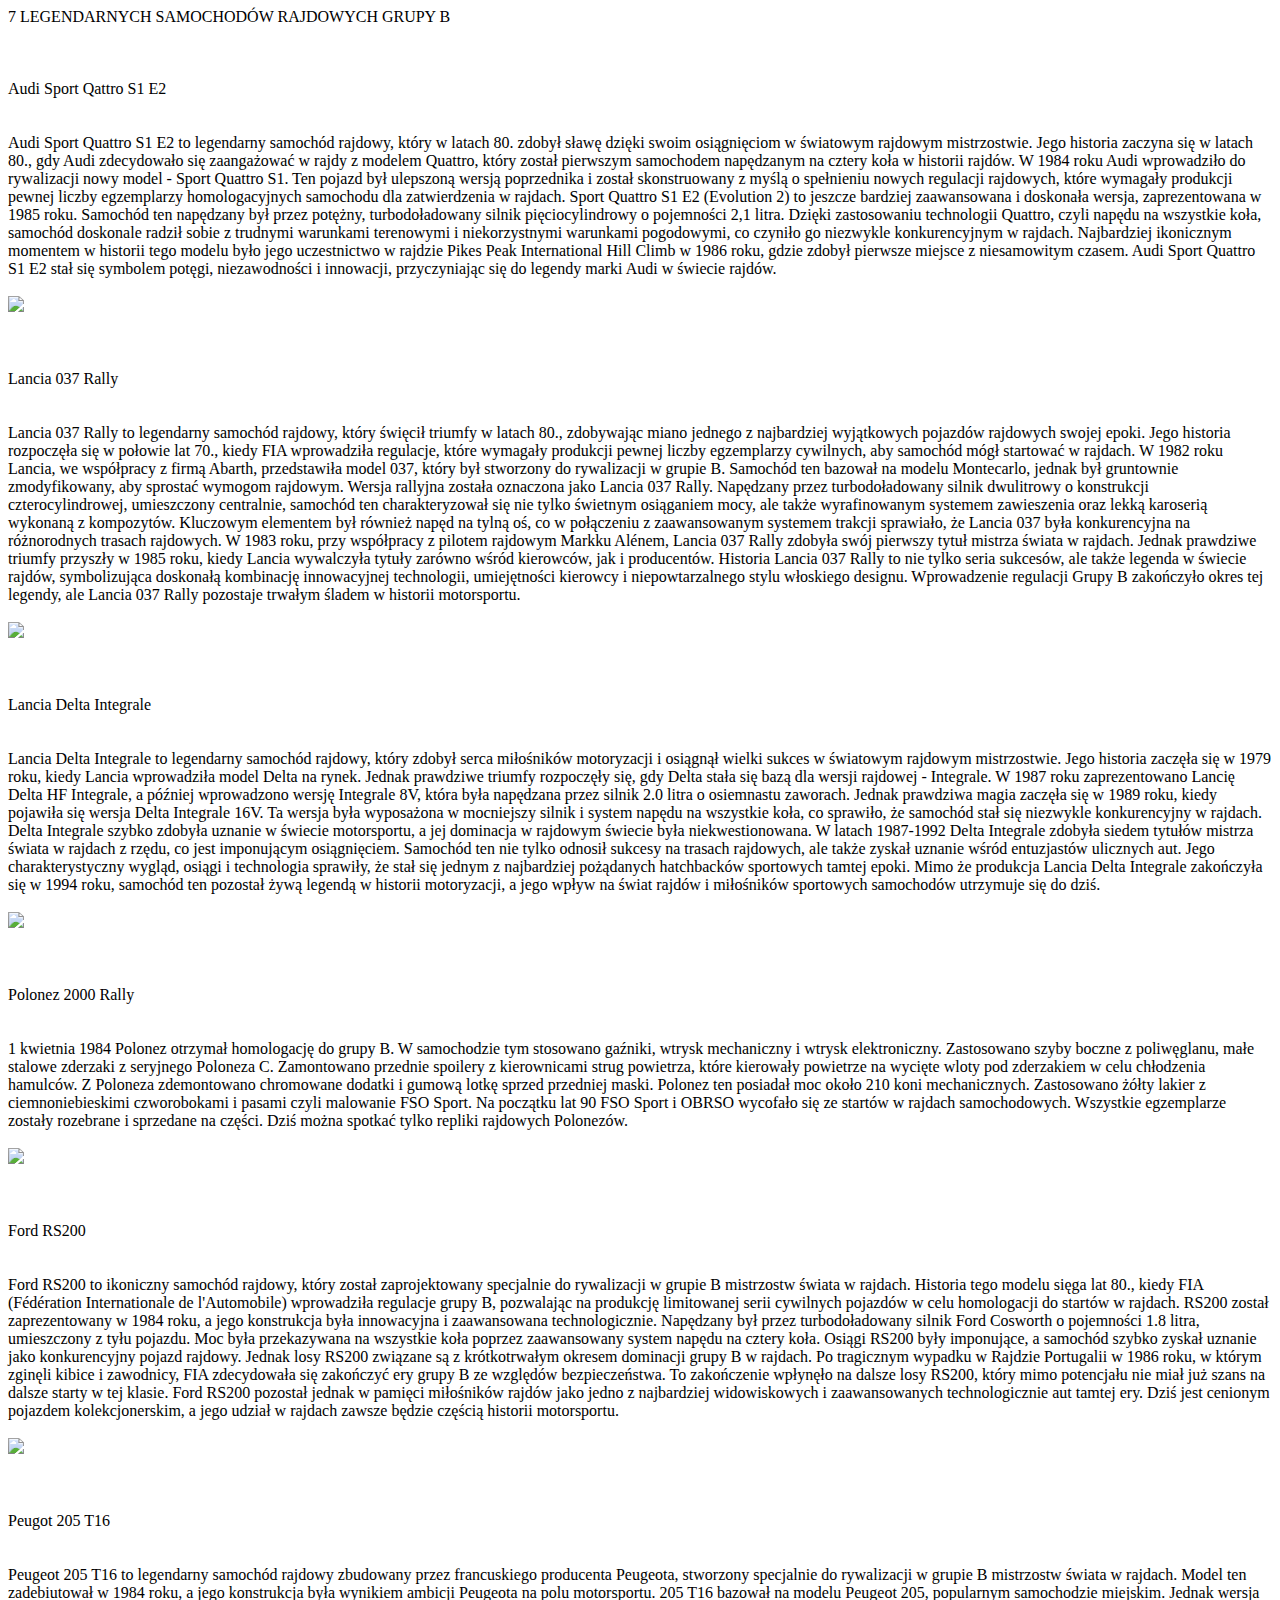
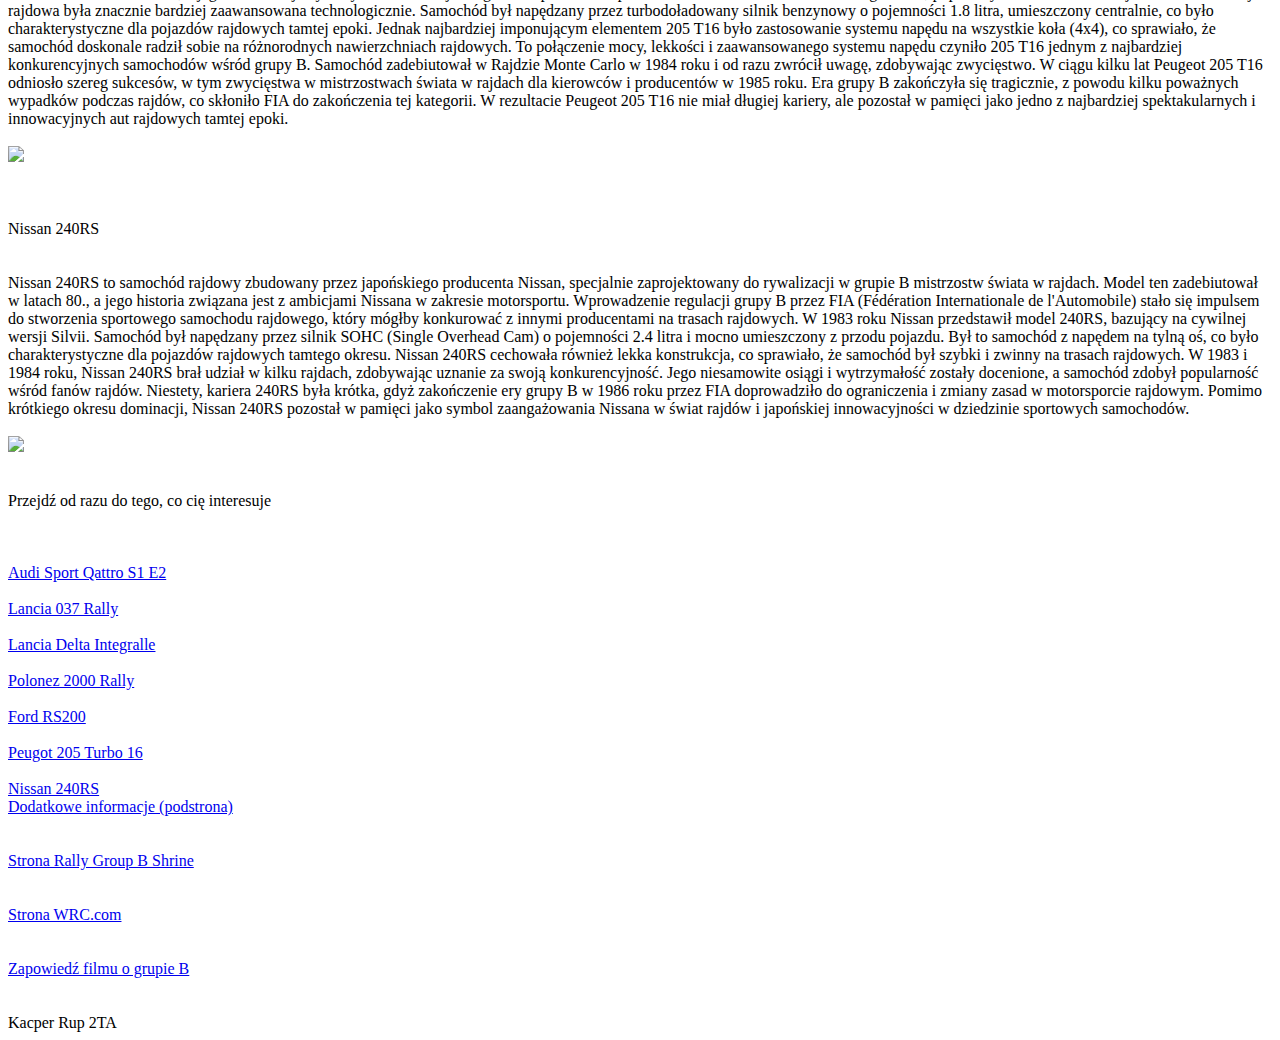
==== index.html @ 6e6528dc "Add files via upload" ====
<!DOCTYPE html>
<html lang="en">
<head>
  <meta charset="UTF-8">
  <title>7 legendarnych samochodów rajdowych grupy B</title>
  <link rel="stylesheet" href="Rup_cudy_css.css">
  <script src="cudy_java.js"></script>
</head>
<body>

<div id="logo">7 LEGENDARNYCH SAMOCHODÓW RAJDOWYCH GRUPY B</div>

<br>
<br>
<br>

<div id="Quattro_T"><a name="audi">Audi Sport Qattro S1 E2</a></div>

<br>
<br>

<div id="Qattro">Audi Sport Quattro S1 E2 to legendarny samochód rajdowy, który w latach 80. zdobył sławę dzięki swoim osiągnięciom w światowym rajdowym mistrzostwie. Jego historia zaczyna się w latach 80., gdy Audi zdecydowało się zaangażować w rajdy z modelem Quattro, który został pierwszym samochodem napędzanym na cztery koła w historii rajdów.

  W 1984 roku Audi wprowadziło do rywalizacji nowy model - Sport Quattro S1. Ten pojazd był ulepszoną wersją poprzednika i został skonstruowany z myślą o spełnieniu nowych regulacji rajdowych, które wymagały produkcji pewnej liczby egzemplarzy homologacyjnych samochodu dla zatwierdzenia w rajdach. Sport Quattro S1 E2 (Evolution 2) to jeszcze bardziej zaawansowana i doskonała wersja, zaprezentowana w 1985 roku.

  Samochód ten napędzany był przez potężny, turbodoładowany silnik pięciocylindrowy o pojemności 2,1 litra. Dzięki zastosowaniu technologii Quattro, czyli napędu na wszystkie koła, samochód doskonale radził sobie z trudnymi warunkami terenowymi i niekorzystnymi warunkami pogodowymi, co czyniło go niezwykle konkurencyjnym w rajdach.

  Najbardziej ikonicznym momentem w historii tego modelu było jego uczestnictwo w rajdzie Pikes Peak International Hill Climb w 1986 roku, gdzie zdobył pierwsze miejsce z niesamowitym czasem. Audi Sport Quattro S1 E2 stał się symbolem potęgi, niezawodności i innowacji, przyczyniając się do legendy marki Audi w świecie rajdów.<br><br><img src="pics/quattro.webp"></div>

<br>
<br>
<br>

<div id="L037_T"><a name="L1">Lancia 037 Rally</a></div>

<br>
<br>

<div id="L037">Lancia 037 Rally to legendarny samochód rajdowy, który święcił triumfy w latach 80., zdobywając miano jednego z najbardziej wyjątkowych pojazdów rajdowych swojej epoki. Jego historia rozpoczęła się w połowie lat 70., kiedy FIA wprowadziła regulacje, które wymagały produkcji pewnej liczby egzemplarzy cywilnych, aby samochód mógł startować w rajdach.

  W 1982 roku Lancia, we współpracy z firmą Abarth, przedstawiła model 037, który był stworzony do rywalizacji w grupie B. Samochód ten bazował na modelu Montecarlo, jednak był gruntownie zmodyfikowany, aby sprostać wymogom rajdowym. Wersja rallyjna została oznaczona jako Lancia 037 Rally.

  Napędzany przez turbodoładowany silnik dwulitrowy o konstrukcji czterocylindrowej, umieszczony centralnie, samochód ten charakteryzował się nie tylko świetnym osiąganiem mocy, ale także wyrafinowanym systemem zawieszenia oraz lekką karoserią wykonaną z kompozytów. Kluczowym elementem był również napęd na tylną oś, co w połączeniu z zaawansowanym systemem trakcji sprawiało, że Lancia 037 była konkurencyjna na różnorodnych trasach rajdowych.

  W 1983 roku, przy współpracy z pilotem rajdowym Markku Alénem, Lancia 037 Rally zdobyła swój pierwszy tytuł mistrza świata w rajdach. Jednak prawdziwe triumfy przyszły w 1985 roku, kiedy Lancia wywalczyła tytuły zarówno wśród kierowców, jak i producentów.

  Historia Lancia 037 Rally to nie tylko seria sukcesów, ale także legenda w świecie rajdów, symbolizująca doskonałą kombinację innowacyjnej technologii, umiejętności kierowcy i niepowtarzalnego stylu włoskiego designu. Wprowadzenie regulacji Grupy B zakończyło okres tej legendy, ale Lancia 037 Rally pozostaje trwałym śladem w historii motorsportu.<br><br><img src="pics/037.jpg"></div>

<br>
<br>
<br>

<div id="LDI_T"><a name="L2">Lancia Delta Integrale</a></div>

<br>
<br>

<div id="LDI">Lancia Delta Integrale to legendarny samochód rajdowy, który zdobył serca miłośników motoryzacji i osiągnął wielki sukces w światowym rajdowym mistrzostwie. Jego historia zaczęła się w 1979 roku, kiedy Lancia wprowadziła model Delta na rynek. Jednak prawdziwe triumfy rozpoczęły się, gdy Delta stała się bazą dla wersji rajdowej - Integrale.

  W 1987 roku zaprezentowano Lancię Delta HF Integrale, a później wprowadzono wersję Integrale 8V, która była napędzana przez silnik 2.0 litra o osiemnastu zaworach. Jednak prawdziwa magia zaczęła się w 1989 roku, kiedy pojawiła się wersja Delta Integrale 16V. Ta wersja była wyposażona w mocniejszy silnik i system napędu na wszystkie koła, co sprawiło, że samochód stał się niezwykle konkurencyjny w rajdach.

  Delta Integrale szybko zdobyła uznanie w świecie motorsportu, a jej dominacja w rajdowym świecie była niekwestionowana. W latach 1987-1992 Delta Integrale zdobyła siedem tytułów mistrza świata w rajdach z rzędu, co jest imponującym osiągnięciem.

  Samochód ten nie tylko odnosił sukcesy na trasach rajdowych, ale także zyskał uznanie wśród entuzjastów ulicznych aut. Jego charakterystyczny wygląd, osiągi i technologia sprawiły, że stał się jednym z najbardziej pożądanych hatchbacków sportowych tamtej epoki.

  Mimo że produkcja Lancia Delta Integrale zakończyła się w 1994 roku, samochód ten pozostał żywą legendą w historii motoryzacji, a jego wpływ na świat rajdów i miłośników sportowych samochodów utrzymuje się do dziś.<br><br><img src="pics/delta.jpg"></div>

<br>
<br>
<br>

<div id="P2000_T"><a name="Pol">Polonez 2000 Rally</a></div>

<br>
<br>

<div id="P2000">1 kwietnia 1984 Polonez otrzymał homologację do grupy B. W samochodzie tym stosowano gaźniki, wtrysk mechaniczny i wtrysk elektroniczny. Zastosowano szyby boczne z poliwęglanu, małe stalowe zderzaki z seryjnego Poloneza C. Zamontowano przednie spoilery z kierownicami strug powietrza, które kierowały powietrze na wycięte wloty pod zderzakiem w celu chłodzenia hamulców. Z Poloneza zdemontowano chromowane dodatki i gumową lotkę sprzed przedniej maski. Polonez ten posiadał moc około 210 koni mechanicznych. Zastosowano żółty lakier z ciemnoniebieskimi czworobokami i pasami czyli malowanie FSO Sport. Na początku lat 90 FSO Sport i OBRSO wycofało się ze startów w rajdach samochodowych. Wszystkie egzemplarze zostały rozebrane i sprzedane na części. Dziś można spotkać tylko repliki rajdowych Polonezów.<br><br><img src="pics/polonez.jpg"></div>

<br>
<br>
<br>

<div id="F200_T"><a name="Ford">Ford RS200</a></div>

<br>
<br>

<div id="F200">Ford RS200 to ikoniczny samochód rajdowy, który został zaprojektowany specjalnie do rywalizacji w grupie B mistrzostw świata w rajdach. Historia tego modelu sięga lat 80., kiedy FIA (Fédération Internationale de l'Automobile) wprowadziła regulacje grupy B, pozwalając na produkcję limitowanej serii cywilnych pojazdów w celu homologacji do startów w rajdach.

  RS200 został zaprezentowany w 1984 roku, a jego konstrukcja była innowacyjna i zaawansowana technologicznie. Napędzany był przez turbodoładowany silnik Ford Cosworth o pojemności 1.8 litra, umieszczony z tyłu pojazdu. Moc była przekazywana na wszystkie koła poprzez zaawansowany system napędu na cztery koła. Osiągi RS200 były imponujące, a samochód szybko zyskał uznanie jako konkurencyjny pojazd rajdowy.

  Jednak losy RS200 związane są z krótkotrwałym okresem dominacji grupy B w rajdach. Po tragicznym wypadku w Rajdzie Portugalii w 1986 roku, w którym zginęli kibice i zawodnicy, FIA zdecydowała się zakończyć ery grupy B ze względów bezpieczeństwa. To zakończenie wpłynęło na dalsze losy RS200, który mimo potencjału nie miał już szans na dalsze starty w tej klasie.

  Ford RS200 pozostał jednak w pamięci miłośników rajdów jako jedno z najbardziej widowiskowych i zaawansowanych technologicznie aut tamtej ery. Dziś jest cenionym pojazdem kolekcjonerskim, a jego udział w rajdach zawsze będzie częścią historii motorsportu.<br><br><img src="pics/rs200.jpg"></div>

<br>
<br>
<br>

<div id="P205_T"><a name="Peug">Peugot 205 T16</a></div>

<br>
<br>

<div id="P205">Peugeot 205 T16 to legendarny samochód rajdowy zbudowany przez francuskiego producenta Peugeota, stworzony specjalnie do rywalizacji w grupie B mistrzostw świata w rajdach. Model ten zadebiutował w 1984 roku, a jego konstrukcja była wynikiem ambicji Peugeota na polu motorsportu.

  205 T16 bazował na modelu Peugeot 205, popularnym samochodzie miejskim. Jednak wersja rajdowa była znacznie bardziej zaawansowana technologicznie. Samochód był napędzany przez turbodoładowany silnik benzynowy o pojemności 1.8 litra, umieszczony centralnie, co było charakterystyczne dla pojazdów rajdowych tamtej epoki.

  Jednak najbardziej imponującym elementem 205 T16 było zastosowanie systemu napędu na wszystkie koła (4x4), co sprawiało, że samochód doskonale radził sobie na różnorodnych nawierzchniach rajdowych. To połączenie mocy, lekkości i zaawansowanego systemu napędu czyniło 205 T16 jednym z najbardziej konkurencyjnych samochodów wśród grupy B.

  Samochód zadebiutował w Rajdzie Monte Carlo w 1984 roku i od razu zwrócił uwagę, zdobywając zwycięstwo. W ciągu kilku lat Peugeot 205 T16 odniosło szereg sukcesów, w tym zwycięstwa w mistrzostwach świata w rajdach dla kierowców i producentów w 1985 roku.

  Era grupy B zakończyła się tragicznie, z powodu kilku poważnych wypadków podczas rajdów, co skłoniło FIA do zakończenia tej kategorii. W rezultacie Peugeot 205 T16 nie miał długiej kariery, ale pozostał w pamięci jako jedno z najbardziej spektakularnych i innowacyjnych aut rajdowych tamtej epoki.<br><br><img src="pics/p205.jpg"></div>

<br>
<br>
<br>

<div id="N240_T"><a name="Nissan">Nissan 240RS</a></div>

<br>
<br>

<div id="N240">Nissan 240RS to samochód rajdowy zbudowany przez japońskiego producenta Nissan, specjalnie zaprojektowany do rywalizacji w grupie B mistrzostw świata w rajdach. Model ten zadebiutował w latach 80., a jego historia związana jest z ambicjami Nissana w zakresie motorsportu.

  Wprowadzenie regulacji grupy B przez FIA (Fédération Internationale de l'Automobile) stało się impulsem do stworzenia sportowego samochodu rajdowego, który mógłby konkurować z innymi producentami na trasach rajdowych. W 1983 roku Nissan przedstawił model 240RS, bazujący na cywilnej wersji Silvii.

  Samochód był napędzany przez silnik SOHC (Single Overhead Cam) o pojemności 2.4 litra i mocno umieszczony z przodu pojazdu. Był to samochód z napędem na tylną oś, co było charakterystyczne dla pojazdów rajdowych tamtego okresu. Nissan 240RS cechowała również lekka konstrukcja, co sprawiało, że samochód był szybki i zwinny na trasach rajdowych.

  W 1983 i 1984 roku, Nissan 240RS brał udział w kilku rajdach, zdobywając uznanie za swoją konkurencyjność. Jego niesamowite osiągi i wytrzymałość zostały docenione, a samochód zdobył popularność wśród fanów rajdów.

  Niestety, kariera 240RS była krótka, gdyż zakończenie ery grupy B w 1986 roku przez FIA doprowadziło do ograniczenia i zmiany zasad w motorsporcie rajdowym. Pomimo krótkiego okresu dominacji, Nissan 240RS pozostał w pamięci jako symbol zaangażowania Nissana w świat rajdów i japońskiej innowacyjności w dziedzinie sportowych samochodów.<br><br><img src="pics/nissan.webp"></div>

<div id="m1">

  <br>
  <br>

  <div id="m1t">Przejdź od razu do tego, co cię interesuje</div>

  <br>
  <br><br>

  <a id="a" href="#audi">Audi Sport Qattro S1 E2</a>

  <br>
  <br>

  <a id="b" href="#L1">Lancia 037 Rally</a>

  <br>
  <br>

  <a id="c" href="#L2">Lancia Delta Integralle</a>

  <br>
  <br>

  <a id="d" href="#Pol">Polonez 2000 Rally</a>

  <br>

  <br>

  <a id="e" href="#Ford">Ford RS200</a>

  <br>
  <br>

  <a id="f" href="#Peug">Peugot 205 Turbo 16</a>

  <br>
  <br>

  <a id="g" href="#Nissan">Nissan 240RS</a>

</div>


<div id="glo">

<div id="m2">
  <a href="Rup_cudy_podstrona.html">Dodatkowe informacje (podstrona)</a>
  <br><br><br>
  <a href="https://rallygroupbshrine.org/the-group-b-cars/rally-cars/">Strona Rally Group B Shrine</a>
  <br><br><br>
  <a href="https://www.wrc.com/a/news/w25318_">Strona WRC.com</a>
  <br><br><br>
  <a href="https://www.caranddriver.com/news/a46056378/race-for-glory-lancia-vs-audi-movie/">Zapowiedź filmu o grupie B</a>
</div>

</div>





<br><br>
<div id="foot">Kacper Rup 2TA</div>

</body>
</html>
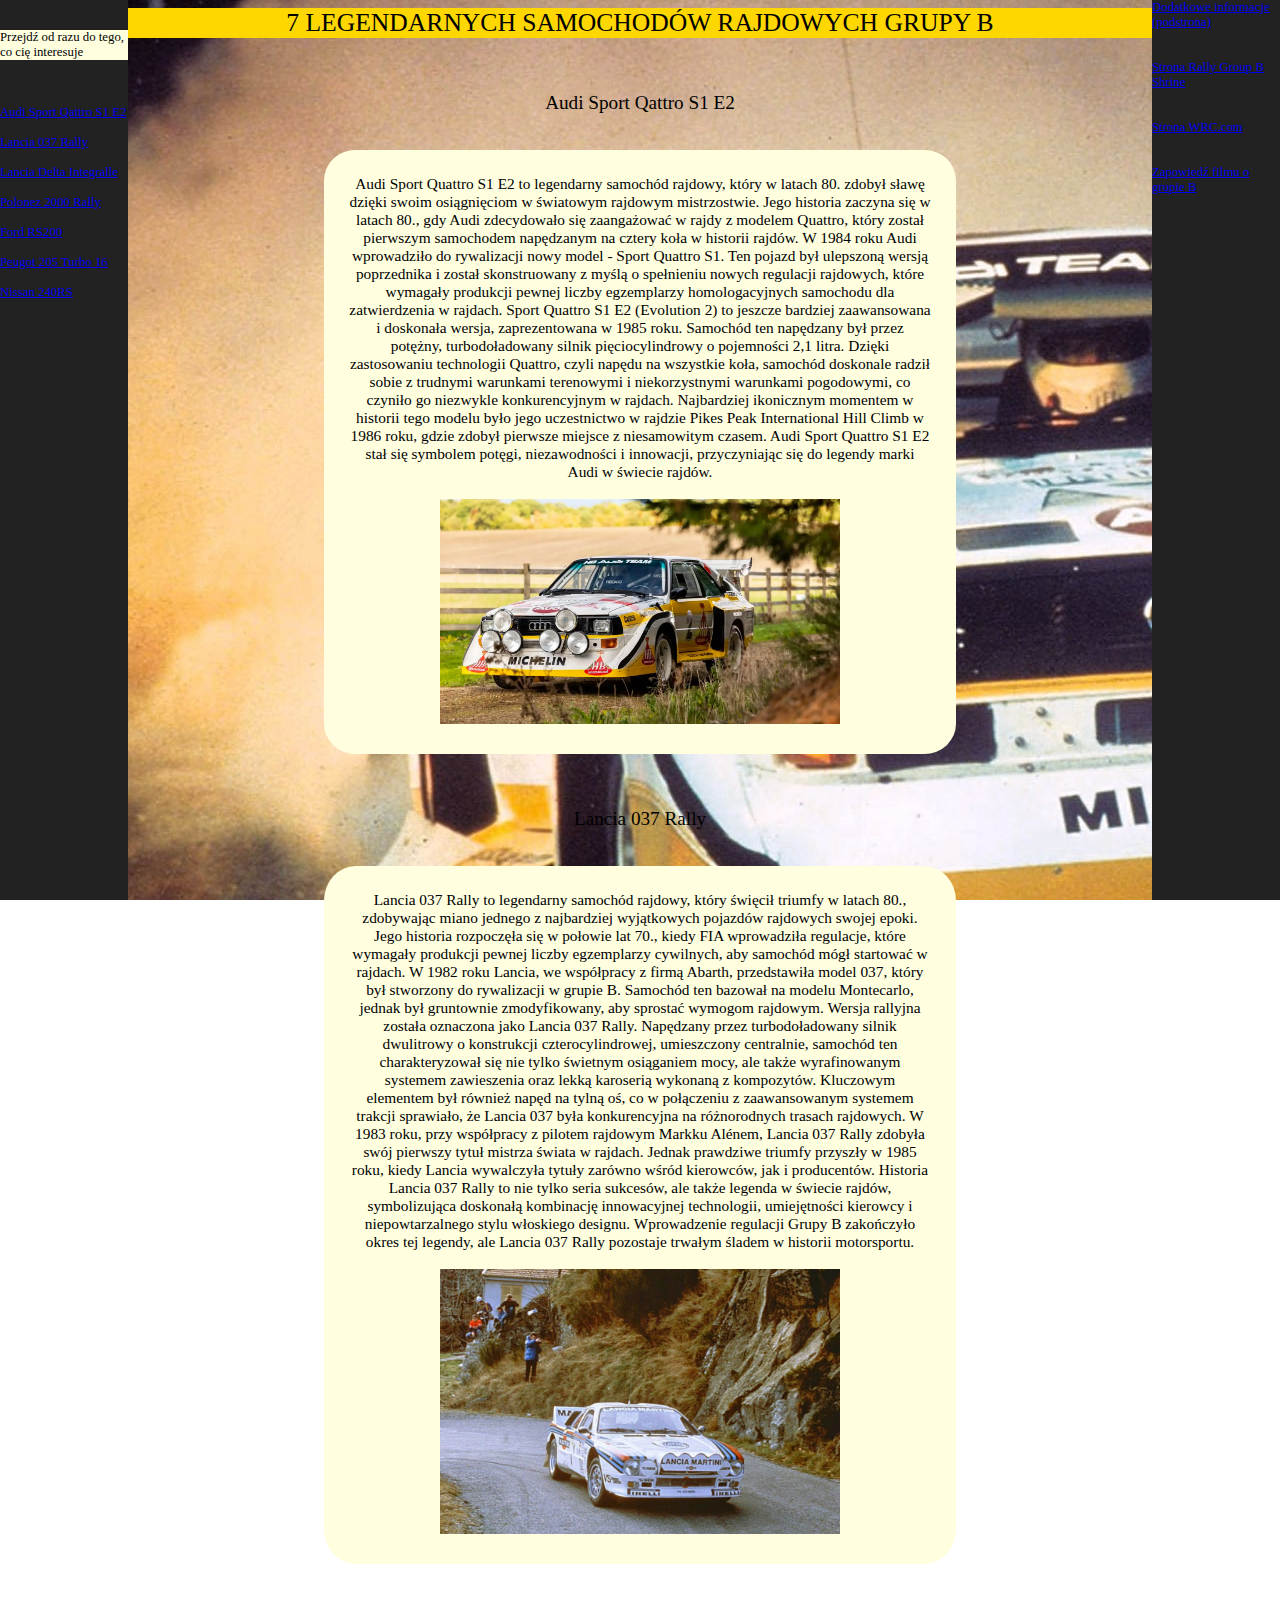
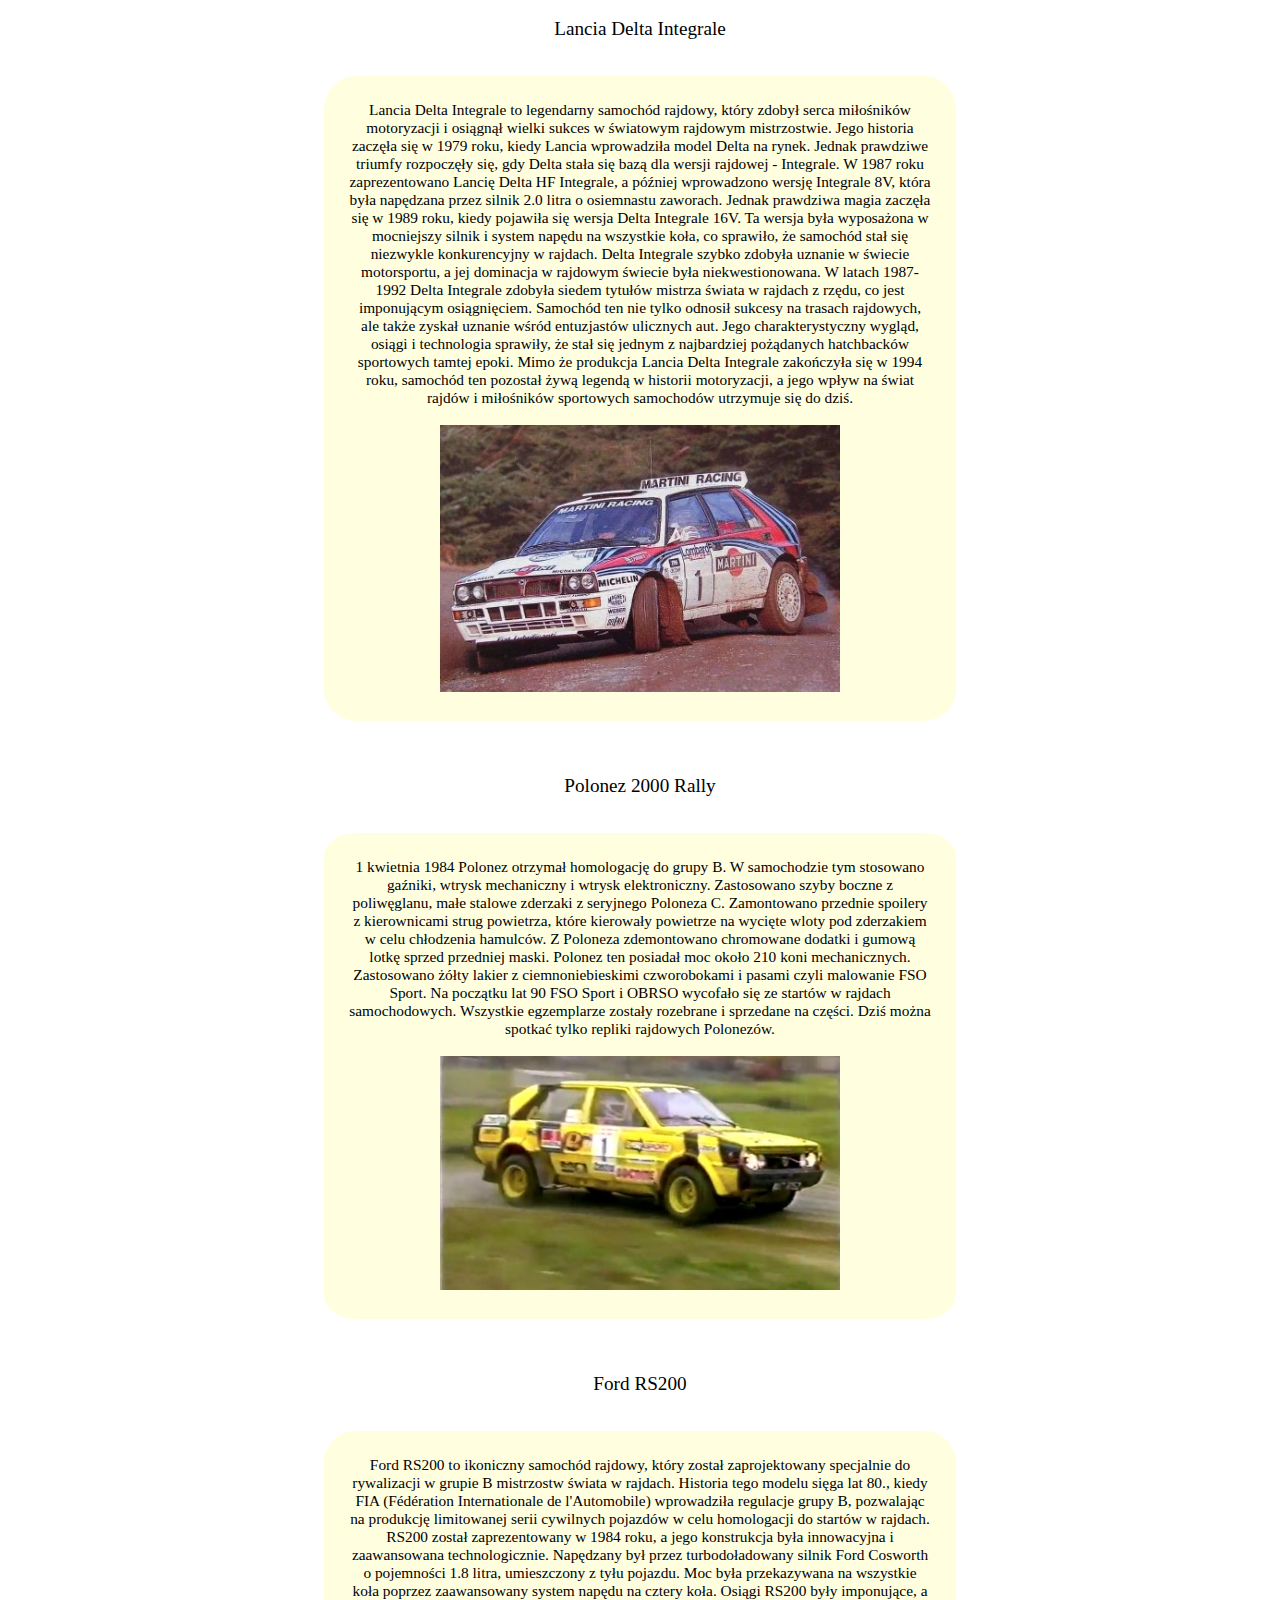
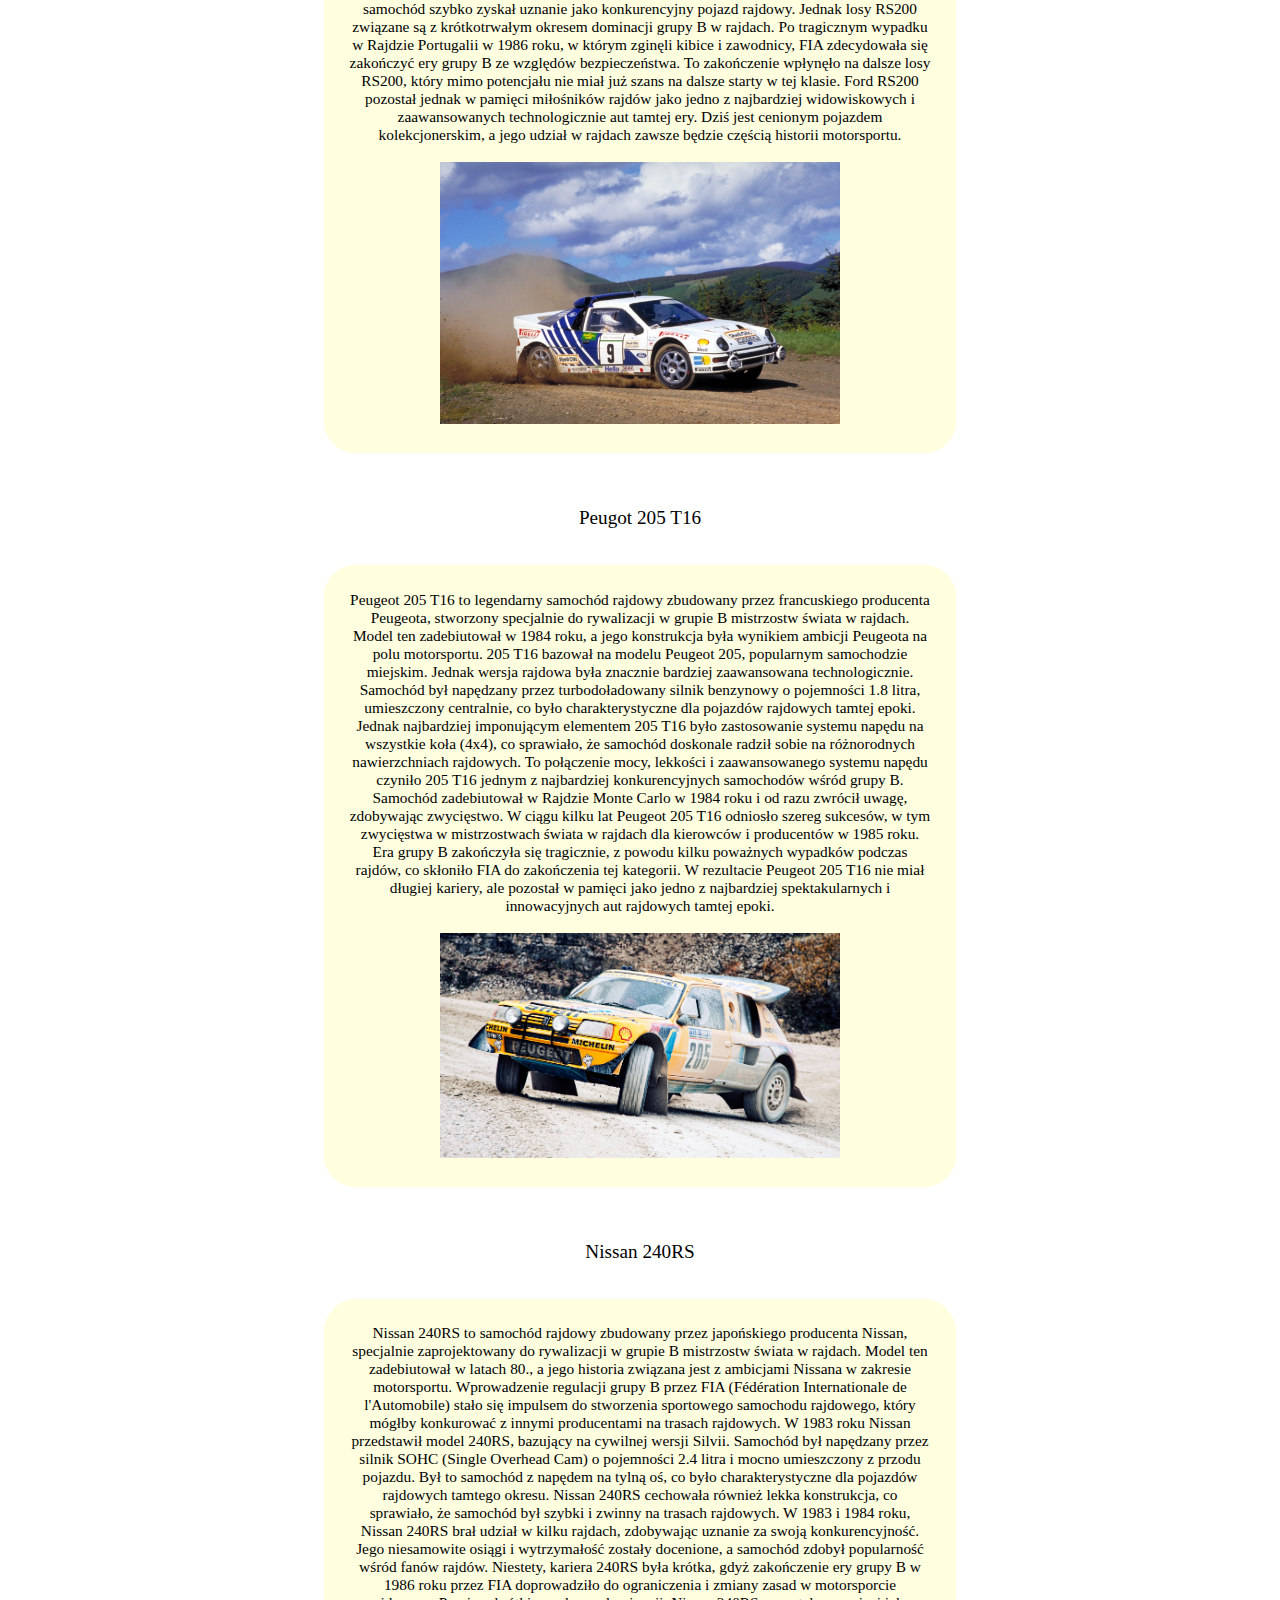
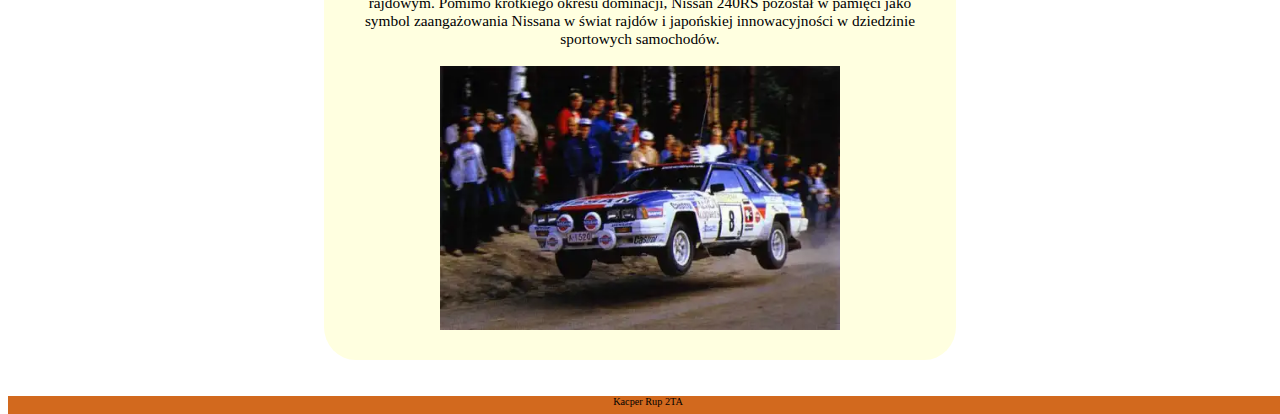
==== commit 0c31089d: "Update index.html" ====
--- a/index.html
+++ b/index.html
@@ -3,8 +3,8 @@
 <head>
   <meta charset="UTF-8">
   <title>7 legendarnych samochodów rajdowych grupy B</title>
-  <link rel="stylesheet" href="Rup_cudy_css.css">
-  <script src="cudy_java.js"></script>
+  <link rel="stylesheet" href="index_css.css">
+  <script src="index_java.js"></script>
 </head>
 <body>
 
@@ -180,7 +180,7 @@
 <div id="glo">
 
 <div id="m2">
-  <a href="Rup_cudy_podstrona.html">Dodatkowe informacje (podstrona)</a>
+  <a href="index_podstrona.html">Dodatkowe informacje (podstrona)</a>
   <br><br><br>
   <a href="https://rallygroupbshrine.org/the-group-b-cars/rally-cars/">Strona Rally Group B Shrine</a>
   <br><br><br>
--- a/index_css.css
+++ b/index_css.css
@@ -0,0 +1,180 @@
+#logo{background-color: gold; text-align: center; text-decoration: black; font-family: "Comic Sans MS";
+font-size: 2vw; width: 100%; height: 25%; top: 0}
+
+#m1{height: 100%;
+    width: 10%;
+    position: fixed; left: 0;top: 0;
+    float: left;
+    background-color: #222222;
+    overflow-x: hidden;
+    z-index: 2;
+    font-size: 1vw;}
+
+@media screen and (max-width: 600px) { body {background-image: url("pics/bg1.webp"); background-attachment: fixed;}}
+@media screen and (min-width: 601px) and (max-width: 1200px) { body {background-image: url("pics/bg2.jpg"); background-attachment: fixed;}}
+@media screen and (min-width: 1201px){ body{background-image: url("pics/bg33.jpeg"); background-attachment: fixed;}}
+
+}
+#glo{width: 100%; height: 100%}
+
+#m2{height: 100%;
+    width: 10%;
+    z-index: 2;
+    background-color: #222222;
+    overflow-x: hidden;
+    position: fixed; top: 0; right: 0;
+    font-size: 1vw}
+
+#foot{background-color: chocolate; text-align: center; font-size: 0.8vw; position: absolute; bottom: 1;
+width: 100%; height: 2%; float: left}
+
+#m1t{font-size: 1vw; background-color: lightyellow}
+
+#a:hover{font-size: 1.5vw; text-decoration-color: white}
+
+#b:hover{font-size: 1.5vw; text-decoration-color: white}
+
+#c:hover{font-size: 1.5vw; text-decoration-color: white}
+
+#d:hover{font-size: 1.5vw; text-decoration-color: white}
+
+#e:hover{font-size: 1.5vw; text-decoration-color: white}
+
+#f:hover{font-size: 1.5vw; text-decoration-color: white}
+
+#g:hover{font-size: 1.5vw; text-decoration-color: white}
+
+#Qattro{padding: 2%; width: 50%; height: 200%; text-align: center; margin: 0 auto; background-color: lightyellow; border-radius: 5%; font-size: 1.2vw}
+
+#L037{padding: 2%; width: 50%; height: 200%; text-align: center; margin: 0 auto; background-color: lightyellow; border-radius: 5%; font-size: 1.2vw}
+
+#LDI{padding: 2%; width: 50%; height: 200%; text-align: center; margin: 0 auto; background-color: lightyellow; border-radius: 5%; font-size: 1.2vw}
+
+#P2000{padding: 2%; width: 50%; height: 200%; text-align: center; margin: 0 auto; background-color: lightyellow; border-radius: 5%; font-size: 1.2vw}
+
+#F200{padding: 2%; width: 50%; height: 200%; text-align: center; margin: 0 auto; background-color: lightyellow; border-radius: 5%; font-size: 1.2vw}
+
+#P205{padding: 2%; width: 50%; height: 200%; text-align: center; margin: 0 auto; background-color: lightyellow; border-radius: 5%; font-size: 1.2vw}
+
+#N240{padding: 2%; width: 50%; height: 200%; text-align: center; margin: 0 auto; background-color: lightyellow; border-radius: 5%; font-size: 1.2vw}
+
+#Quattro_T{font-size: 1.5vw; margin: 0 auto; width: 100%; height: 5%; text-align: center}
+
+#L037_T{font-size: 1.5vw; margin: 0 auto; width: 100%; height: 5%; text-align: center}
+
+#LDI_T{font-size: 1.5vw; margin: 0 auto; width: 100%; height: 5%; text-align: center}
+
+#P2000_T{font-size: 1.5vw; margin: 0 auto; width: 100%; height: 5%; text-align: center}
+
+#F200_T{font-size: 1.5vw; margin: 0 auto; width: 100%; height: 5%; text-align: center}
+
+#P205_T{font-size: 1.5vw; margin: 0 auto; width: 100%; height: 5%; text-align: center}
+
+#N240_T{font-size: 1.5vw; margin: 0 auto; width: 100%; height: 5%; text-align: center}
+
+img{max-width: 400px; max-height: 300px; width: 100%; height: auto}
+
+#logo2{width: 100%; height: 25%; background-color: yellow; font-family: fantasy; text-align: center; font-size: 2vw; top: 0}
+
+table{border: 1px solid black; width: 80%; height: 90%; margin: 0 auto; font-size: 1vw}
+
+td{border: 1px solid black}
+
+#tb{margin: 0 auto; background-color: lightyellow; border-radius: 5%; width: 50%; height: 40%; padding: 1%}
+
+#ch{margin: 0 auto; font-size: 1.5vw; text-align: center; font-weight: bold}
+
+#wymogi{margin: 0 auto; font-size: 1.5vw; text-align: center; font-weight: bold}
+
+#lista{margin: 0 auto; font-size: 1vw; width: 50%; height: 40%; padding: 1%; border-radius: 5%; background-color: lightyellow }
+
+
+
+* {box-sizing:border-box}
+
+.slideshow-container {
+    width: 25%;
+    height: 20%;
+    max-width: 1000px;
+    position: relative;
+    margin: auto;
+}
+
+.mySlides {
+    display: none;
+}
+
+.prev, .next {
+    cursor: pointer;
+    position: absolute;
+    top: 50%;
+    width: auto;
+    margin-top: -22px;
+    padding: 16px;
+    color: white;
+    font-weight: bold;
+    font-size: 18px;
+    transition: 0.6s ease;
+    border-radius: 0 3px 3px 0;
+    user-select: none;
+}
+
+.next {
+    right: 0;
+    border-radius: 3px 0 0 3px;
+}
+
+.prev:hover, .next:hover {
+    background-color: rgba(0,0,0,0.8);
+}
+
+.text {
+    color: #f2f2f2;
+    font-size: 15px;
+    padding: 8px 12px;
+    position: absolute;
+    bottom: 8px;
+    width: 100%;
+    text-align: center;
+}
+
+.numbertext {
+    color: #f2f2f2;
+    font-size: 12px;
+    padding: 8px 12px;
+    position: absolute;
+    top: 0;
+}
+
+.dot {
+    cursor: pointer;
+    height: 15px;
+    width: 15px;
+    margin: 0 2px;
+    background-color: #bbb;
+    border-radius: 50%;
+    display: inline-block;
+    transition: background-color 0.6s ease;
+}
+
+.active, .dot:hover {
+    background-color: #717171;
+}
+
+.fade {
+    animation-name: fade;
+    animation-duration: 1.5s;
+}
+
+@keyframes fade {
+    from {opacity: .4}
+    to {opacity: 1}
+}
+
+#galeria{font-size: 1.5vw; margin: 0 auto; width: 100%; height: 5%; text-align: center}
+
+#forml{font-size: 1.5vw; margin: 0 auto; width: 100%; height: 5%; text-align: center}
+
+form{font-size: 1vw}
+
+textarea{width: 30%; height: 10%; font-size: 1vw}